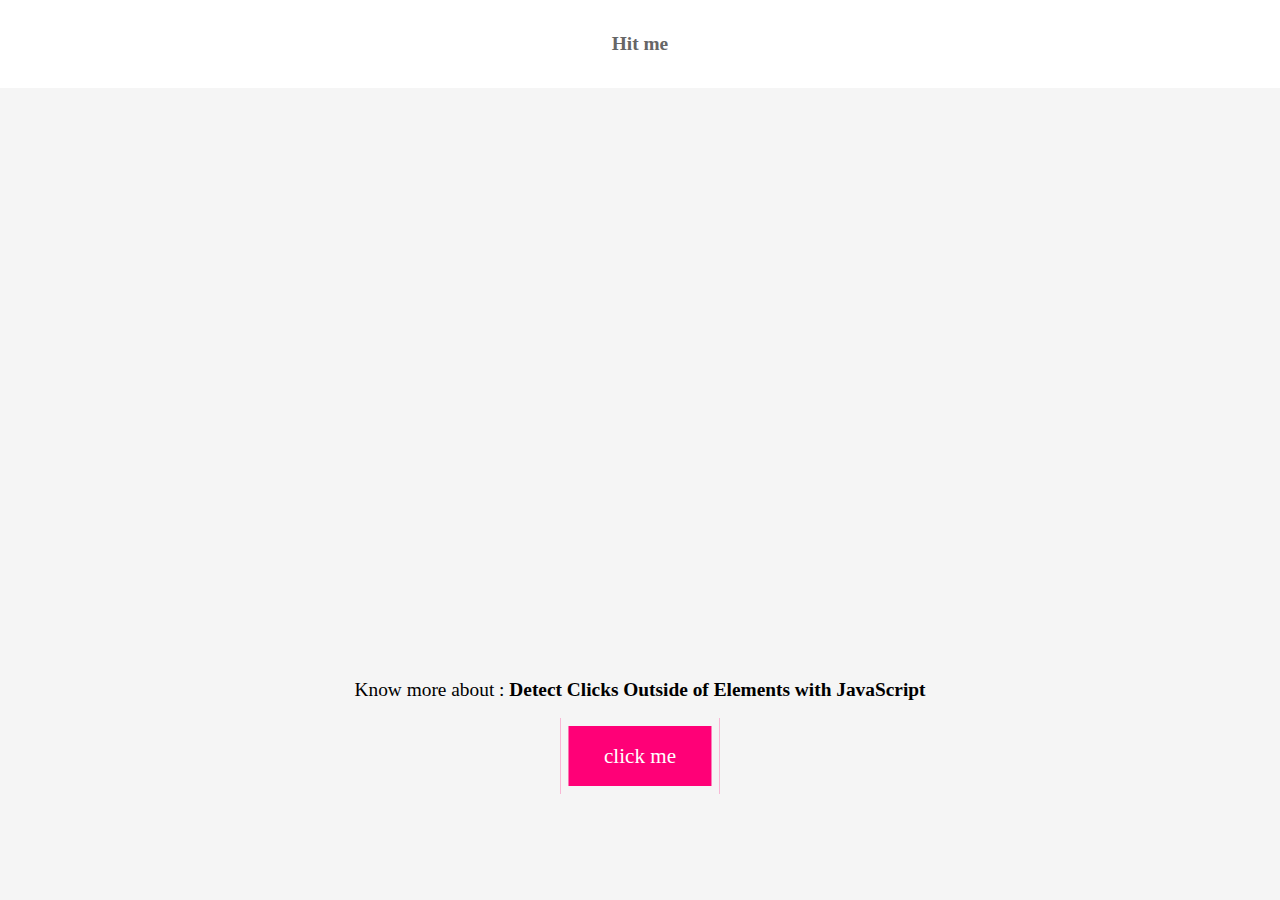
==== index.html @ d7b2df22 "initial commit" ====
<!DOCTYPE html>
<html lang="en">
  <head>
    <meta charset="UTF-8" />
    <meta http-equiv="X-UA-Compatible" content="IE=edge" />
    <meta name="viewport" content="width=device-width, initial-scale=1.0" />
    <link rel="stylesheet" href="css/main.css" />
    <title>dribbleDropDown</title>
  </head>
  <body>
    <header>
      <p class="pop-up">Hit me</p>
      <div class="drop-down">
        <li>
          <img src="icons/007-om.png" alt="" />
          <div class="content">
            <h6>Designer Search</h6>
            <span>NEW</span>
            <p>Find, contact & hire designer</p>
          </div>
        </li>
        <hr />
        <li>
          <img src="icons/012-mandala.png" alt="" />
          <div class="content">
            <h6>List my Job Opening</h6>
            <p>The #1 job board for creatives</p>
          </div>
        </li>
        <hr />
        <li>
          <img src="icons/027-endless-knot.png" alt="" />
          <div class="content">
            <h6>Post a Freelance Project</h6>
            <p>Board for freelance & contract work</p>
          </div>
        </li>
      </div>
    </header>
    <div class="info">
      <h2>
        Know more about :
        <span> Detect Clicks Outside of Elements with JavaScript</span>
      </h2>
      <button><a href="demo.html">click me</a></button>
    </div>
    <script>
      const controller = document.querySelector(".pop-up");
      const follower = document.querySelector(".drop-down");
      // const parent = document.getElementsByTagName("header");

      let toggle = false;
      controller.addEventListener("click", (e) => {
        if (!toggle) {
          follower.style.display = "block";
          toggle = true;
        } else {
          follower.style.display = "none";
          toggle = false;
        }
      });
      document.addEventListener("click", (e) => {
        if (e.target.closest("header")) return;
        follower.style.display = "none";
        toggle = false;
      });
    </script>
  </body>
</html>
---- css/main.css ----
* {
  margin: 0;
  padding: 0;
  -webkit-box-sizing: border-box;
          box-sizing: border-box;
  font-family: "Nunito";
  font-size: 1.1rem;
}

::-moz-selection {
  color: #fff;
  background: #ff0077;
}

::selection {
  color: #fff;
  background: #ff0077;
}

body {
  background: whitesmoke;
}

header {
  display: -webkit-box;
  display: -ms-flexbox;
  display: flex;
  -webkit-box-pack: center;
      -ms-flex-pack: center;
          justify-content: center;
  -webkit-box-align: center;
      -ms-flex-align: center;
          align-items: center;
  width: 100%;
  height: 5rem;
  background: #fff;
}

header p {
  font-weight: 650;
  color: #666666;
  cursor: pointer;
}

header p:hover {
  color: #ff0077;
}

.drop-down {
  margin-top: 2rem;
  margin-left: 2rem;
  padding: 1.5rem 2rem;
  background: #fff;
  width: 30rem;
  border-radius: 1rem;
  -webkit-box-shadow: 1rem -2rem 3rem rgba(149, 157, 165, 0.125);
          box-shadow: 1rem -2rem 3rem rgba(149, 157, 165, 0.125);
}

.drop-down li {
  list-style-type: none;
  display: -webkit-box;
  display: -ms-flexbox;
  display: flex;
  -webkit-box-align: center;
      -ms-flex-align: center;
          align-items: center;
  padding: 0.5rem;
  position: relative;
  cursor: pointer;
}

.drop-down li:hover {
  background: #fff0f7;
  border-radius: 0.5rem;
}

.drop-down li:hover + hr {
  opacity: 0;
}

.drop-down li p {
  font-size: 1rem;
  font-weight: normal;
  color: #666666;
}

.drop-down li span {
  display: inline-block;
  font-weight: 800;
  font-size: 0.6rem;
  color: #ff0077;
  padding: 0.15rem 0.3rem 0.1rem;
  background: #ffcce4;
  border-radius: 0.2rem;
  position: absolute;
  top: 1.2rem;
  right: 10.6rem;
}

.drop-down li > * {
  margin: 0.5rem;
}

.drop-down img {
  width: 2.5rem;
}

.drop-down:before {
  content: "";
  width: 1rem;
  height: 1rem;
  background: #fff;
  position: absolute;
  top: -0.5rem;
  -webkit-transform: rotate(45deg);
          transform: rotate(45deg);
}

.drop-down {
  position: absolute;
  top: 5rem;
  left: 45%;
  display: none;
}

hr {
  width: 90%;
  margin: 0 auto;
  opacity: 0.2;
}

.info {
  position: absolute;
  bottom: 5rem;
  left: 50%;
  -webkit-transform: translateX(-50%);
          transform: translateX(-50%);
  text-align: center;
}

.info h2 {
  font-weight: 400;
}

.info span {
  font-weight: bold;
}

.info button {
  cursor: pointer;
  margin: 1rem;
  padding: 1rem 2rem;
  background: #ff0077;
  border: none;
  border: 0.5rem solid whitesmoke;
}

.info button:hover {
  -webkit-transform: scale(1.01);
          transform: scale(1.01);
  border: 0.5rem solid #ffd2ff;
}

.info button a {
  font-size: 1.2rem;
  color: #fff;
  text-decoration: none;
}
/*# sourceMappingURL=main.css.map */
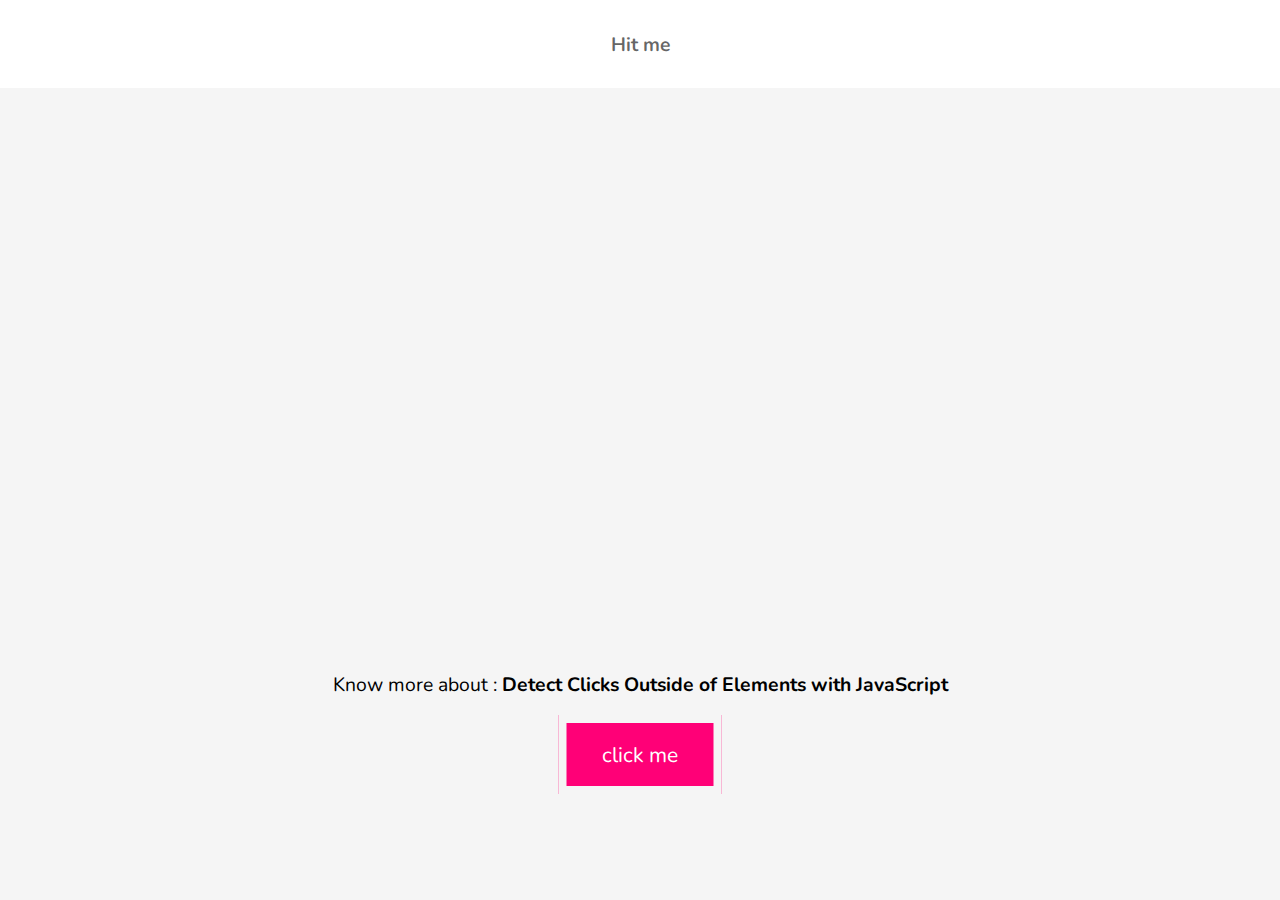
==== commit ff801d4d: "added font link" ====
--- a/index.html
+++ b/index.html
@@ -4,6 +4,11 @@
     <meta charset="UTF-8" />
     <meta http-equiv="X-UA-Compatible" content="IE=edge" />
     <meta name="viewport" content="width=device-width, initial-scale=1.0" />
+    <link rel="preconnect" href="https://fonts.gstatic.com" />
+    <link
+      href="https://fonts.googleapis.com/css2?family=Nunito:wght@300&display=swap"
+      rel="stylesheet"
+    />
     <link rel="stylesheet" href="css/main.css" />
     <title>dribbleDropDown</title>
   </head>
@@ -47,7 +52,6 @@
     <script>
       const controller = document.querySelector(".pop-up");
       const follower = document.querySelector(".drop-down");
-      // const parent = document.getElementsByTagName("header");
 
       let toggle = false;
       controller.addEventListener("click", (e) => {
--- a/css/main.css
+++ b/css/main.css
@@ -153,6 +153,7 @@
   padding: 1rem 2rem;
   background: #ff0077;
   border: none;
+  outline: none;
   border: 0.5rem solid whitesmoke;
 }
 
